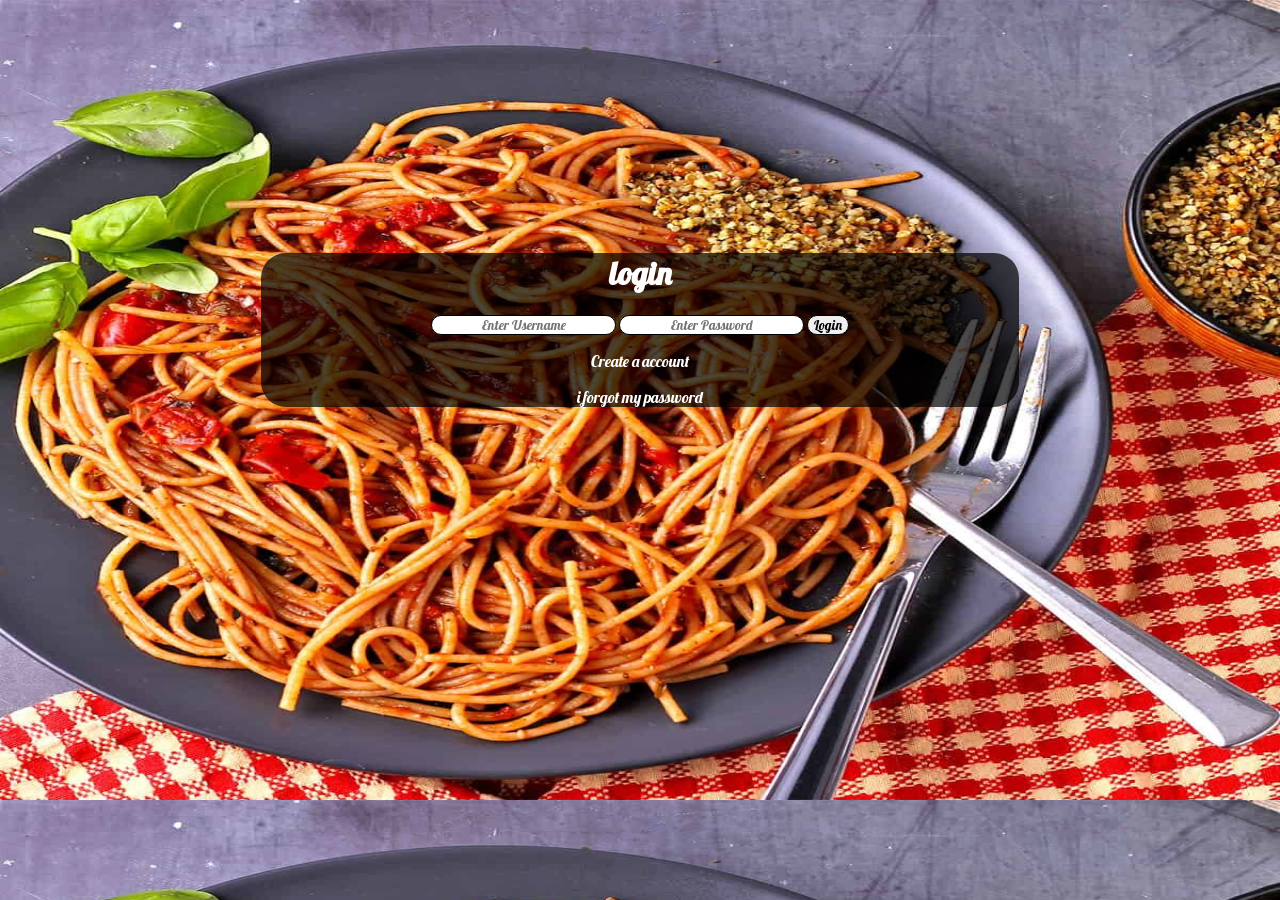
==== index.html @ 3a98d542 "changed the name of the login page to "index"" ====
<html lang="en">
<head>
    <meta charset="UTF-8">
    <meta http-equiv="X-UA-Compatible" content="IE=edge">
    <meta name="viewport" content="width=device-width, initial-scale=1.0">
    <title>LOGIN</title>
    <link rel="stylesheet" href="index.css">
    <script src="stored.js" async></script>
    <link rel="preconnect" href="https://fonts.googleapis.com">
    <link rel="preconnect" href="https://fonts.gstatic.com" crossorigin>
    <link href="https://fonts.googleapis.com/css2?family=Allerta+Stencil&family=Lobster&display=swap" rel="stylesheet">
</head>
<body>
    <div class="body2">
        <div class="logbox">
    <form class="box" action="coal" method="post">
        <h1>
            login
        </h1>
        <input type="text" name="" placeholder="Enter Username" id="username">
        <input type="password" name="" placeholder="Enter Password" id="password">
        <input type="submit" name="" value="Login"  id="login-button" onclick="validate()">
        <div class="signup">
        <a href="SIGNUP.html"><p id="create-acc">Create a account</p></a>
        </div>
        <div>
            <a href="#"><p id="password-reset">i forgot my password</p></a>
        </div>
    </form>
</body>
        </div>
    </div>

</html>
---- index.css ----
* {
 text-align: center;
 font-family: 'Allerta Stencil', sans-serif;
 font-family: 'Lobster', cursive;
}

html{
    background-image: url('img/spaghetti.jpg');
    background-repeat: none;
    background-size: 100% 800px;
}
/*code below is for the login page.*/

/*the whole login section including the input boxes and such*/
.logbox{
    margin: 20%;
    font-weight: larger;
    color:white;
    background-color: rgb(0, 0, 0,0.7);
    border-radius: 25px;
}

/*user,pass,email,button styling*/
#username{
    border-radius: 25px;
    border: solid black 1px;
    background-image: none;
}

#password{
    border-radius: 25px;
    border: solid black 1px;
    background-image: none;
}

#email{
    border-radius: 25px;
    border: solid black 1px;
    background-image: none;
}

#login-button{
    border-radius: 25px;
    border: solid black 1px;
    background-image: none;
}

#password-reset{
    background-image: none;
}

#create-acc{
    background-image: none;
    background-repeat: none;
}
/*link styling*/

a:link{
    text-decoration: none;
    color:white;
    background-image: none;
}

a:link:hover{
    text-decoration: underline white 3px;
}

/*the special deals page css*/


.slideshow-container{
    max-width: 1000px;
    position: relative;
    margin: auto;
}

.containers{
    display: none;
}

.back, .forward {
    cursor: pointer;
    position:absolute;
    top:48%;
    width:auto;
    margin-top: -23px;
    padding:17px;
    color:white;
    font-weight:bold;
    font-size: 19px;
    transition: 0.4s ease;
    border-radius: 10px;
    user-select:none;
}

.back{
    left:0;
    border-radius: 10px;
    margin-left: 17%;
}

.forward{
    right:0;
    border-radius: 10px;
    margin-right: 17%;
}

.back:hover, .forward:hover{
    background-color: rgba(0,0,0,0.8);
}

.info{
    color: #e3e3e3;
    font-size:16px;
    padding:10px 14px;
    position: absolute;
    bottom: 10px;
    width: 100%;
    text-align: center;
}

.messageInfo{
    color: #f2f2f2;
    font-size:14px;
    padding: 10px 14px;
    position: absolute;
    top:0;
}

.dots{
    cursor:pointer;
    height: 16px;
    width:16px;
    margin:0 3px;
    background-color: #acc;
    border-radius: 50%;
    display: inline-block;
    transition: background-color 0.5s ease;
}

.enable, .dots:hover {
    background-color: #717161;
}

.fade {
    -webkit-animation-name: fade;
    -webkit-animation-duration: 1.4s;
    animation-name: fade;
    animation-duration: 1.4s;
}

@-webkit-keyframes fade{
    from {opacity: .5;}
    to {opacity: 2;}
}

@keyframes fade {
    from {opacity: .5;}
    to {opacity: 2;}
}

.boxlog{
    margin:0 auto;
    font-weight: larger;
    color:white;
    background-color: rgb(0, 0, 0,0.7);
    border-radius: 25px;
    padding: 20px;
    width: 50%;
}

.boxlog img {
    border-radius: 25px;
}
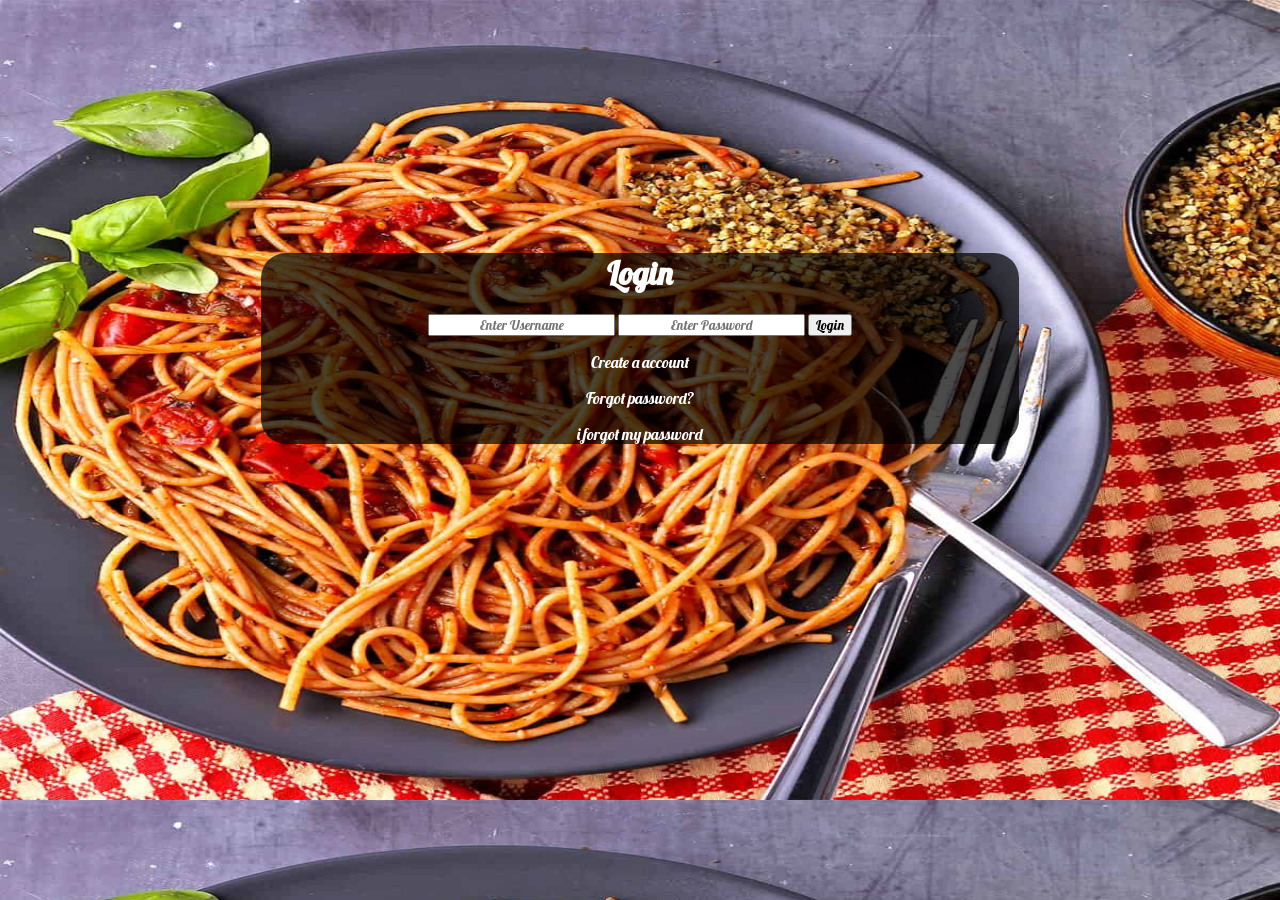
==== commit 65582dab: "Merge branch 'OverallHTMLCSS'" ====
--- a/index.html
+++ b/index.html
@@ -13,17 +13,18 @@
 <body>
     <div class="body2">
         <div class="logbox">
-    <form class="box" action="coal" method="post">
+    <form>
         <h1>
-            login
+            Login
         </h1>
-        <input type="text" name="" placeholder="Enter Username" id="username">
-        <input type="password" name="" placeholder="Enter Password" id="password">
-        <input type="submit" name="" value="Login"  id="login-button" onclick="validate()">
+        <input type="text" placeholder="Enter Username" id="inputKey" />
+        <input type="password" placeholder="Enter Password" id="inputValue" />
+        <button type="button" id="btnInsert">Login</button>
         <div class="signup">
         <a href="SIGNUP.html"><p id="create-acc">Create a account</p></a>
         </div>
         <div>
+            <a href="#"><p id="password-reset">Forgot password?</p></a>
             <a href="#"><p id="password-reset">i forgot my password</p></a>
         </div>
     </form>
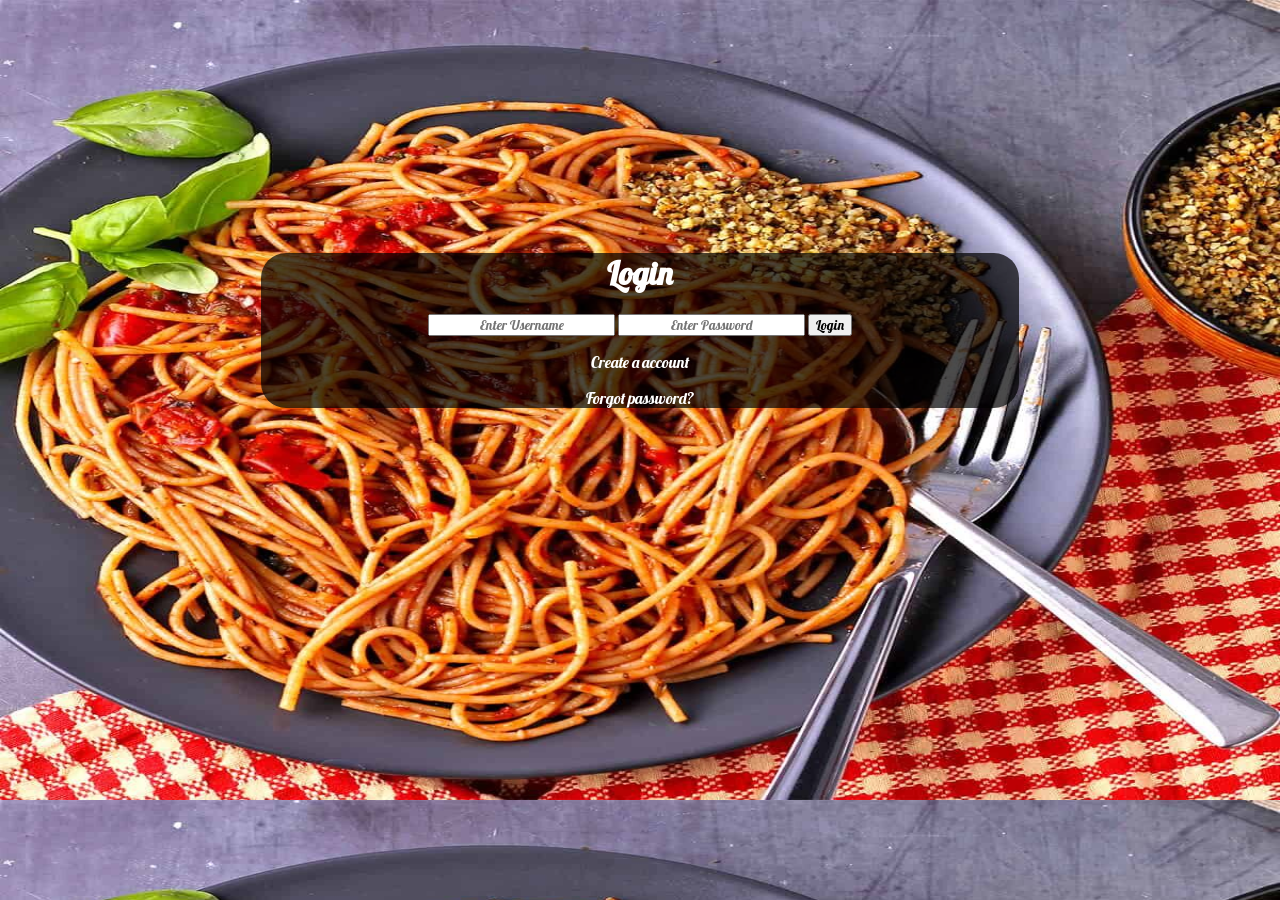
==== commit f26948d2: "Merged OverallHTMLCSS branch with main branch and resolved 2 different merge conflicts." ====
--- a/index.html
+++ b/index.html
@@ -25,7 +25,6 @@
         </div>
         <div>
             <a href="#"><p id="password-reset">Forgot password?</p></a>
-            <a href="#"><p id="password-reset">i forgot my password</p></a>
         </div>
     </form>
 </body>
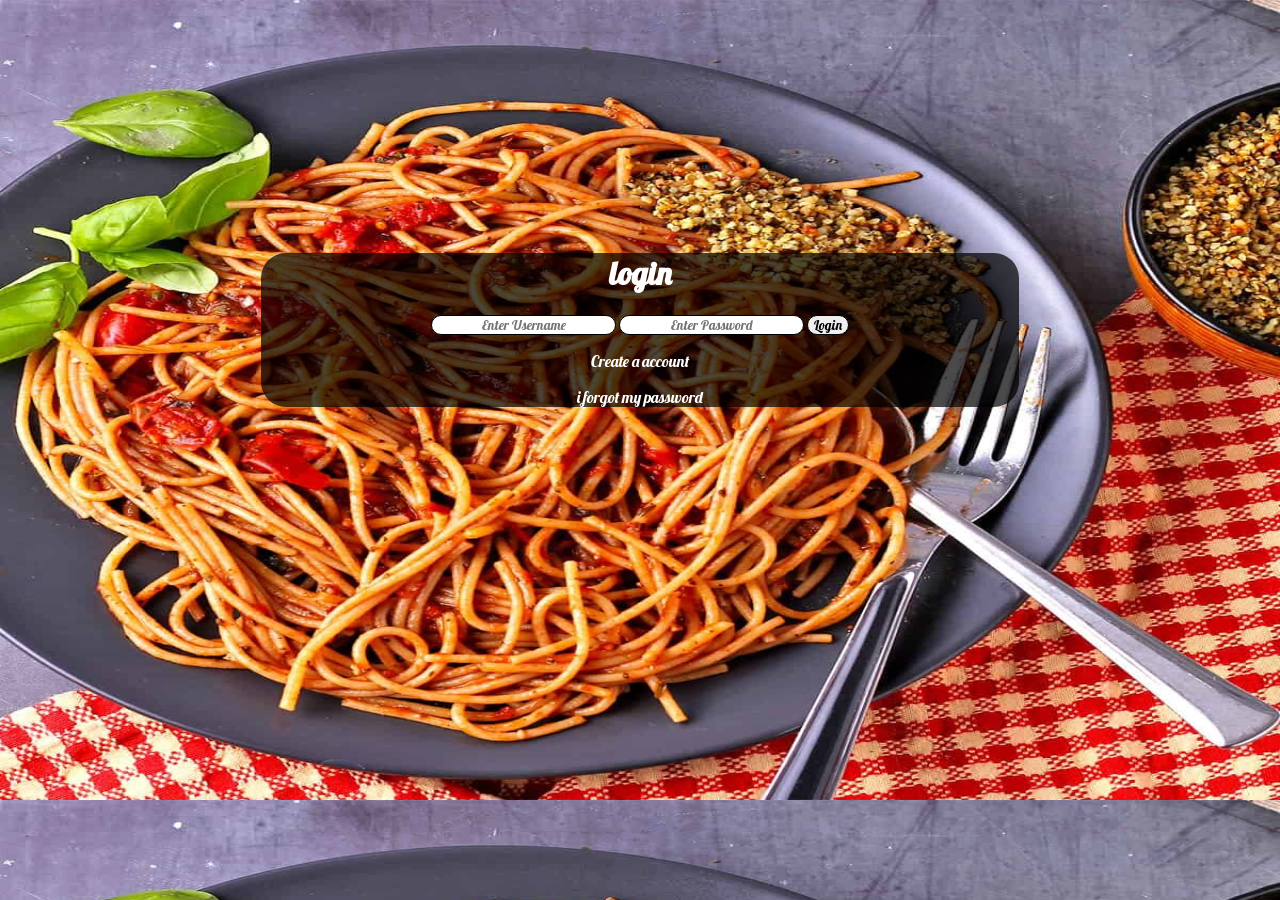
==== commit 5d0a6a17: "New stuff" ====
--- a/index.html
+++ b/index.html
@@ -13,18 +13,18 @@
 <body>
     <div class="body2">
         <div class="logbox">
-    <form>
+    <form class="box" action="coal" method="post">
         <h1>
-            Login
+            login
         </h1>
-        <input type="text" placeholder="Enter Username" id="inputKey" />
-        <input type="password" placeholder="Enter Password" id="inputValue" />
-        <button type="button" id="btnInsert">Login</button>
+        <input type="text" name="" placeholder="Enter Username" id="username">
+        <input type="password" name="" placeholder="Enter Password" id="password">
+        <input type="submit" name="" value="Login"  id="login-button" onclick="validate()">
         <div class="signup">
         <a href="SIGNUP.html"><p id="create-acc">Create a account</p></a>
         </div>
         <div>
-            <a href="#"><p id="password-reset">Forgot password?</p></a>
+            <a href="#"><p id="password-reset">i forgot my password</p></a>
         </div>
     </form>
 </body>
--- a/index.css
+++ b/index.css
@@ -112,6 +112,7 @@
 .info{
     color: #e3e3e3;
     font-size:16px;
+    font-family: 'Allerta Stencil',sans-serif;
     padding:10px 14px;
     position: absolute;
     bottom: 10px;
@@ -122,6 +123,7 @@
 .messageInfo{
     color: #f2f2f2;
     font-size:14px;
+    font-family: 'Allerta Stencil',sans-serif;
     padding: 10px 14px;
     position: absolute;
     top:0;
@@ -132,7 +134,7 @@
     height: 16px;
     width:16px;
     margin:0 3px;
-    background-color: #acc;
+    background-color: white;
     border-radius: 50%;
     display: inline-block;
     transition: background-color 0.5s ease;
@@ -171,4 +173,8 @@
 
 .boxlog img {
     border-radius: 25px;
+}
+
+.boxlog{
+    margin-top: 150px;
 }
